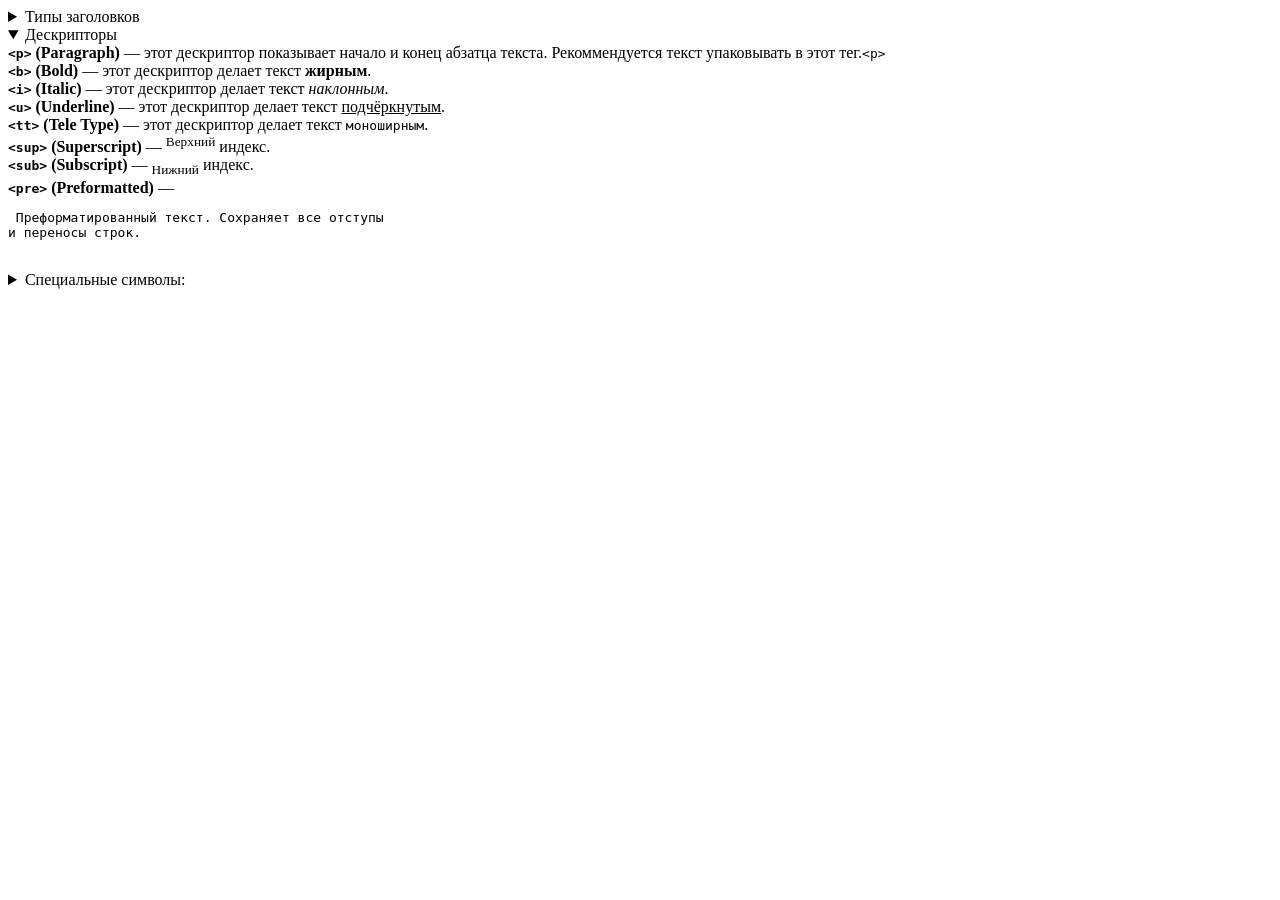
==== index.html @ 13017914 "Base" ====
﻿<!DOCTYPE html>

<html lang="en" xmlns="http://www.w3.org/1999/xhtml">
    <head>
        <meta charset="utf-8" />
        <title>HTML lesson 1</title>
        <link rel="icon" href="bitcoin.png">
    </head>
    <body>
        <details>
            <summary>Типы заголовков</summary>
            <h1>Заголовок 1 может быть только 1 странице</h1>
            <h2>Заголовок 2 остальных сколько угодно</h2>
            <h3>Заголовок 3</h3>
            <h4>Заголовок 4</h4>
            <h5>Заголовок 5</h5>
            <h6>Заголовок 6</h6>
            <hr>
        </details>    
        <details open>
            <summary>Дескрипторы</summary>
            <b><tt>&#60;p&#62;</tt> (Paragraph)</b> &#8213; этот дескриптор показывает начало и конец абзатца текста. Рекоммендуется текст упаковывать в этот тег.<tt>&#60;p&#62;</tt><br />
            <b><tt>&#60;b&#62;</tt> (Bold)</b> &#8213; этот дескриптор делает текст <b>жирным</b>.<br />
            <b><tt>&#60;i&#62;</tt> (Italic)</b> &#8213; этот дескриптор делает текст <i>наклонным</i>.<br />
            <b><tt>&#60;u&#62;</tt> (Underline)</b> &#8213; этот дескриптор делает текст <u>подчёркнутым</u>.<br />
            <b><tt>&#60;tt&#62;</tt> (Tele Type)</b> &#8213; этот дескриптор делает текст <tt>моноширным</tt>.<br />
            <b><tt>&#60;sup&#62;</tt> (Superscript)</b> &#8213; <sup>Верхний</sup> индекс.<br />
            <b><tt>&#60;sub&#62;</tt> (Subscript)</b> &#8213; <sub>Нижний</sub> индекс.<br />
            <b><tt>&#60;pre&#62;</tt> (Preformatted)</b> &#8213; <pre> Преформатированный текст. Сохраняет все отступы
и переносы строк.</pre> <br />
        </details>
        <details>
            <summary>Специальные символы:</summary>
            <pre>
                < &#8213; &#38;#60; &#8213; &amp;lt; (Less Then);
                > &#8213; &#38;#62; &#8213; &amp;gt; (Greater Then);
            </pre>
        </details>
    </body>
</html>
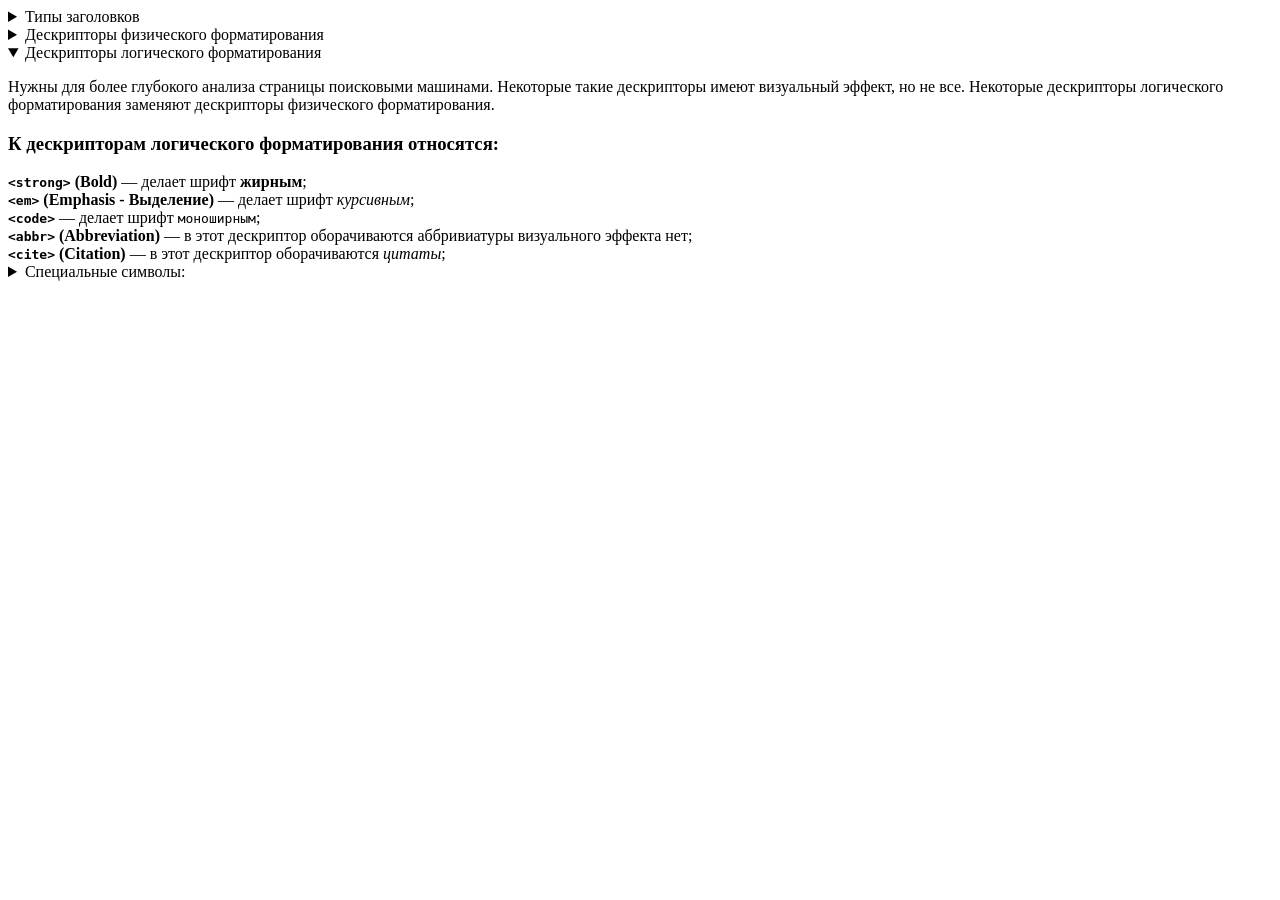
==== commit 717829c4: "Logical descriptors" ====
--- a/index.html
+++ b/index.html
@@ -17,23 +17,38 @@
             <h6>Заголовок 6</h6>
             <hr>
         </details>    
+        <details>
+            <summary>Дескрипторы физического форматирования</summary>
+            <b><code>&#60;p&#62;</code> (Paragraph)</b> &#8213; этот дескриптор показывает начало и конец абзатца текста. Рекоммендуется текст упаковывать в этот тег.<code>&#60;p&#62;</code><br />
+            <b><code>&#60;b&#62;</code> (Bold)</b> &#8213; этот дескриптор делает текст <b>жирным</b>.<br />
+            <b><code>&#60;i&#62;</code> (Italic)</b> &#8213; этот дескриптор делает текст <i>наклонным</i>.<br />
+            <b><code>&#60;u&#62;</code> (Underline)</b> &#8213; этот дескриптор делает текст <u>подчёркнутым</u>.<br />
+            <b><code>&#60;tt&#62;</code> (Tele Type)</b> &#8213; этот дескриптор делает текст <code>моноширным</code>.<br />
+            <b><code>&#60;sup&#62;</code> (Superscript)</b> &#8213; <sup>Верхний</sup> индекс.<br />
+            <b><code>&#60;sub&#62;</code> (Subscript)</b> &#8213; <sub>Нижний</sub> индекс.<br />
+            <b><code>&#60;pre&#62;</code> (Preformatted)</b> &#8213; <pre> Преформатированный текст. Сохраняет все отступы
+и переносы строк.</pre> <br />
+        </details>
         <details open>
-            <summary>Дескрипторы</summary>
-            <b><tt>&#60;p&#62;</tt> (Paragraph)</b> &#8213; этот дескриптор показывает начало и конец абзатца текста. Рекоммендуется текст упаковывать в этот тег.<tt>&#60;p&#62;</tt><br />
-            <b><tt>&#60;b&#62;</tt> (Bold)</b> &#8213; этот дескриптор делает текст <b>жирным</b>.<br />
-            <b><tt>&#60;i&#62;</tt> (Italic)</b> &#8213; этот дескриптор делает текст <i>наклонным</i>.<br />
-            <b><tt>&#60;u&#62;</tt> (Underline)</b> &#8213; этот дескриптор делает текст <u>подчёркнутым</u>.<br />
-            <b><tt>&#60;tt&#62;</tt> (Tele Type)</b> &#8213; этот дескриптор делает текст <tt>моноширным</tt>.<br />
-            <b><tt>&#60;sup&#62;</tt> (Superscript)</b> &#8213; <sup>Верхний</sup> индекс.<br />
-            <b><tt>&#60;sub&#62;</tt> (Subscript)</b> &#8213; <sub>Нижний</sub> индекс.<br />
-            <b><tt>&#60;pre&#62;</tt> (Preformatted)</b> &#8213; <pre> Преформатированный текст. Сохраняет все отступы
-и переносы строк.</pre> <br />
+            <summary>Дескрипторы логического форматирования</summary>
+            <p>
+                Нужны для более глубокого анализа страницы поисковыми машинами.
+                Некоторые такие дескрипторы имеют визуальный эффект, но не все.
+                Некоторые дескрипторы логического форматирования заменяют дескрипторы
+                физического форматирования.
+            </p>
+            <h3>К дескрипторам логического форматирования относятся:</h3>
+            <strong><code>&#60;strong&#62;</code> (Bold)</strong> &#8213; делает шрифт <strong>жирным</strong>;<br>
+            <strong><code>&#60;em&#62;</code> (Emphasis - Выделение)</strong> &#8213; делает шрифт <em>курсивным</em>;<br>
+            <strong><code>&#60;code&#62;</code> </strong> &#8213; делает шрифт <code>моноширным</code>;<br>
+            <strong><code>&#60;abbr&#62;</code> (Abbreviation)</strong> &#8213; в этот дескриптор оборачиваются <abbr>аббривиатуры</abbr> визуального эффекта нет;<br>
+            <strong><code>&#60;cite&#62;</code> (Citation)</strong> &#8213; в этот дескриптор оборачиваются <cite>цитаты</cite>;<br>
         </details>
         <details>
             <summary>Специальные символы:</summary>
             <pre>
-                < &#8213; &#38;#60; &#8213; &amp;lt; (Less Then);
-                > &#8213; &#38;#62; &#8213; &amp;gt; (Greater Then);
+                &#60; &#8213; &#38;#60; &#8213; &amp;lt; (Less Then);
+                &#62; &#8213; &#38;#62; &#8213; &amp;gt; (Greater Then);
             </pre>
         </details>
     </body>
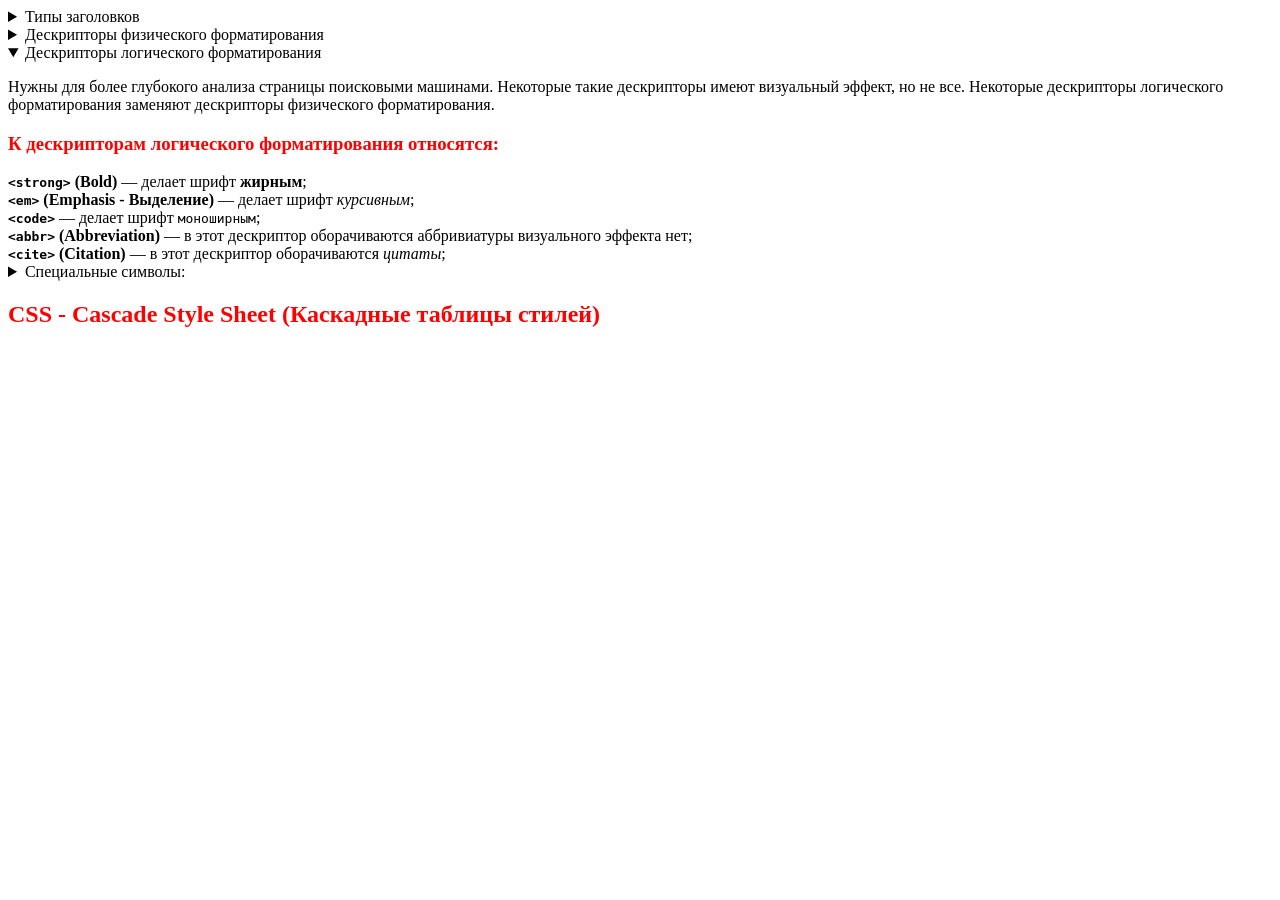
==== commit 503db044: "CPU in progress" ====
--- a/index.html
+++ b/index.html
@@ -5,6 +5,10 @@
         <meta charset="utf-8" />
         <title>HTML lesson 1</title>
         <link rel="icon" href="bitcoin.png">
+        <style>
+            h1, h2, h3, h4, h5, h6 {color:red}
+            h2, h4, h6 {color:green}
+        </style>
     </head>
     <body>
         <details>
@@ -51,5 +55,6 @@
                 &#62; &#8213; &#38;#62; &#8213; &amp;gt; (Greater Then);
             </pre>
         </details>
+        <h2 style="color:red">CSS - Cascade Style Sheet (Каскадные таблицы стилей)</h2>
     </body>
 </html>
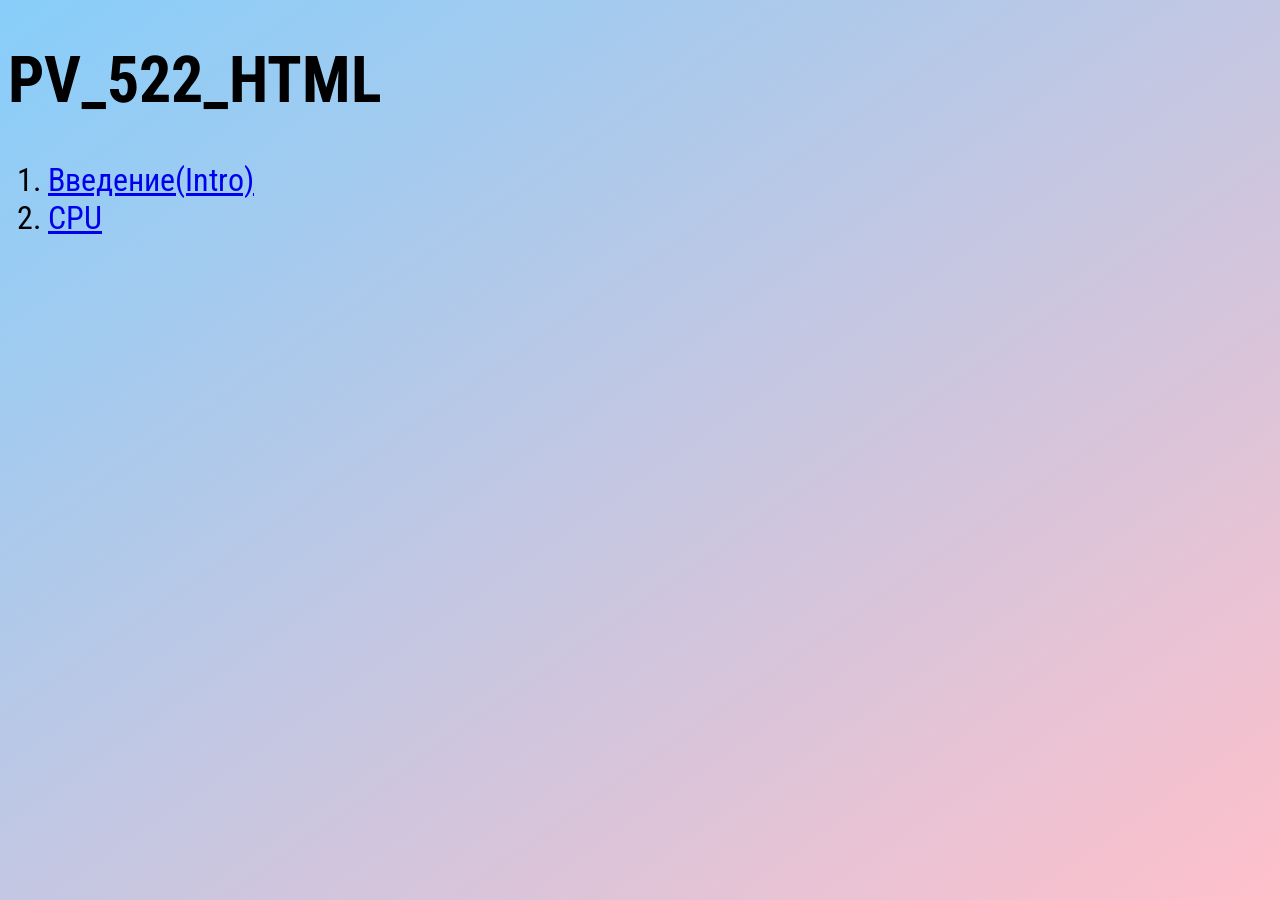
==== commit 8c6b598e: "Gradient" ====
--- a/index.html
+++ b/index.html
@@ -1,60 +1,16 @@
 ﻿<!DOCTYPE html>
 
 <html lang="en" xmlns="http://www.w3.org/1999/xhtml">
-    <head>
-        <meta charset="utf-8" />
-        <title>HTML lesson 1</title>
-        <link rel="icon" href="bitcoin.png">
-        <style>
-            h1, h2, h3, h4, h5, h6 {color:red}
-            h2, h4, h6 {color:green}
-        </style>
-    </head>
-    <body>
-        <details>
-            <summary>Типы заголовков</summary>
-            <h1>Заголовок 1 может быть только 1 странице</h1>
-            <h2>Заголовок 2 остальных сколько угодно</h2>
-            <h3>Заголовок 3</h3>
-            <h4>Заголовок 4</h4>
-            <h5>Заголовок 5</h5>
-            <h6>Заголовок 6</h6>
-            <hr>
-        </details>    
-        <details>
-            <summary>Дескрипторы физического форматирования</summary>
-            <b><code>&#60;p&#62;</code> (Paragraph)</b> &#8213; этот дескриптор показывает начало и конец абзатца текста. Рекоммендуется текст упаковывать в этот тег.<code>&#60;p&#62;</code><br />
-            <b><code>&#60;b&#62;</code> (Bold)</b> &#8213; этот дескриптор делает текст <b>жирным</b>.<br />
-            <b><code>&#60;i&#62;</code> (Italic)</b> &#8213; этот дескриптор делает текст <i>наклонным</i>.<br />
-            <b><code>&#60;u&#62;</code> (Underline)</b> &#8213; этот дескриптор делает текст <u>подчёркнутым</u>.<br />
-            <b><code>&#60;tt&#62;</code> (Tele Type)</b> &#8213; этот дескриптор делает текст <code>моноширным</code>.<br />
-            <b><code>&#60;sup&#62;</code> (Superscript)</b> &#8213; <sup>Верхний</sup> индекс.<br />
-            <b><code>&#60;sub&#62;</code> (Subscript)</b> &#8213; <sub>Нижний</sub> индекс.<br />
-            <b><code>&#60;pre&#62;</code> (Preformatted)</b> &#8213; <pre> Преформатированный текст. Сохраняет все отступы
-и переносы строк.</pre> <br />
-        </details>
-        <details open>
-            <summary>Дескрипторы логического форматирования</summary>
-            <p>
-                Нужны для более глубокого анализа страницы поисковыми машинами.
-                Некоторые такие дескрипторы имеют визуальный эффект, но не все.
-                Некоторые дескрипторы логического форматирования заменяют дескрипторы
-                физического форматирования.
-            </p>
-            <h3>К дескрипторам логического форматирования относятся:</h3>
-            <strong><code>&#60;strong&#62;</code> (Bold)</strong> &#8213; делает шрифт <strong>жирным</strong>;<br>
-            <strong><code>&#60;em&#62;</code> (Emphasis - Выделение)</strong> &#8213; делает шрифт <em>курсивным</em>;<br>
-            <strong><code>&#60;code&#62;</code> </strong> &#8213; делает шрифт <code>моноширным</code>;<br>
-            <strong><code>&#60;abbr&#62;</code> (Abbreviation)</strong> &#8213; в этот дескриптор оборачиваются <abbr>аббривиатуры</abbr> визуального эффекта нет;<br>
-            <strong><code>&#60;cite&#62;</code> (Citation)</strong> &#8213; в этот дескриптор оборачиваются <cite>цитаты</cite>;<br>
-        </details>
-        <details>
-            <summary>Специальные символы:</summary>
-            <pre>
-                &#60; &#8213; &#38;#60; &#8213; &amp;lt; (Less Then);
-                &#62; &#8213; &#38;#62; &#8213; &amp;gt; (Greater Then);
-            </pre>
-        </details>
-        <h2 style="color:red">CSS - Cascade Style Sheet (Каскадные таблицы стилей)</h2>
-    </body>
+<head>
+    <meta charset="utf-8" />
+    <title>PV-522_HTML</title>
+    <link rel="stylesheet" href="index.css">
+</head>
+<body>
+    <h1>PV_522_HTML</h1>
+    <ol>
+        <li><a href="01-intro/index.html">Введение(Intro)</a></li>
+        <li><a href="02-CPU/cpu.html">CPU</a></li>
+    </ol>
+</body>
 </html>
--- a/index.css
+++ b/index.css
@@ -0,0 +1,7 @@
+﻿@import url('https://fonts.googleapis.com/css2?family=Roboto+Condensed:ital,wght@0,100..900;1,100..900&display=swap');
+body {
+    font-family: Roboto Condensed, 'Cambria Math';
+    font-size: 32px;
+    background-image:linear-gradient(to bottom right, lightskyblue, pink);
+    background-attachment:fixed;
+}
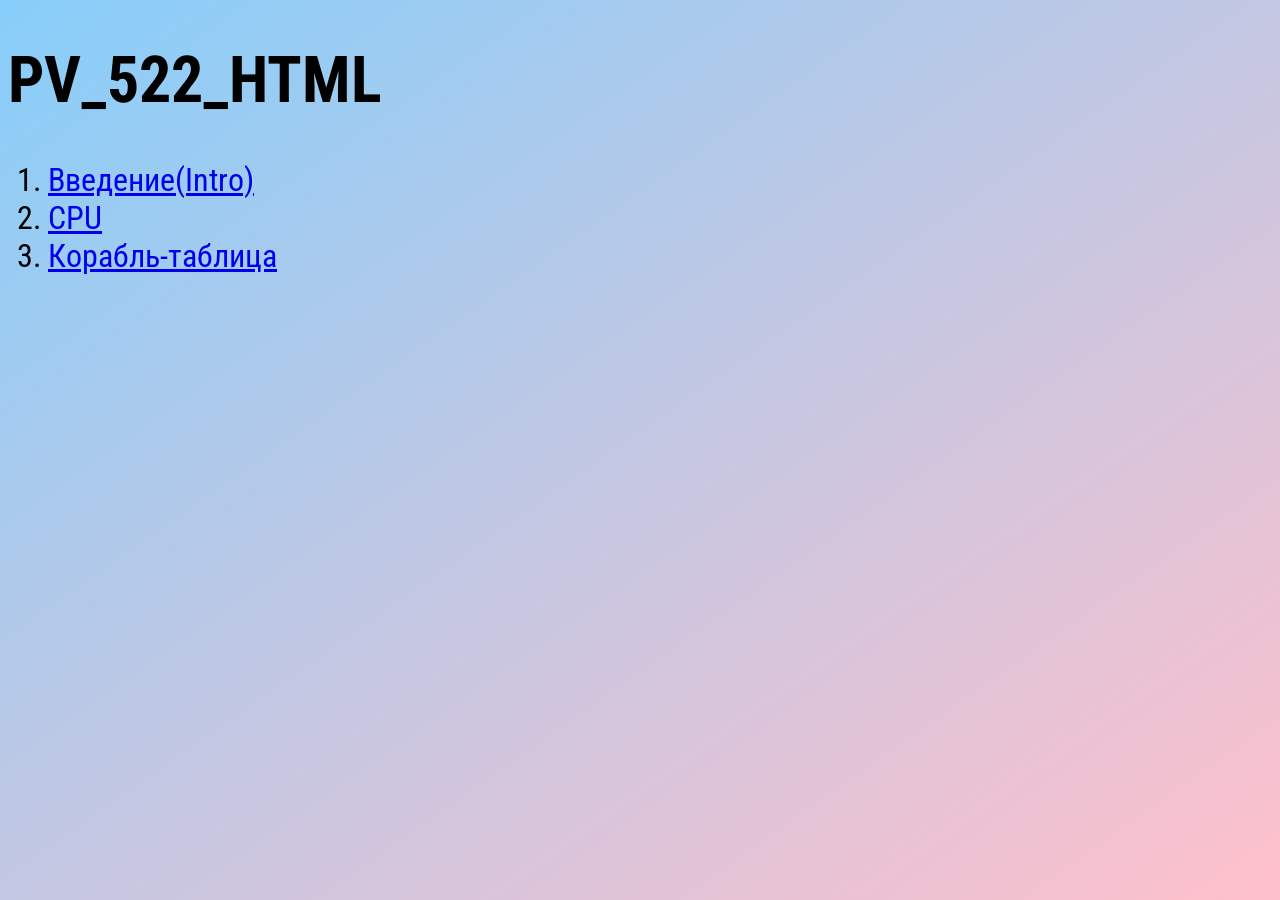
==== commit 1efce259: "Ship_table DONE" ====
--- a/index.html
+++ b/index.html
@@ -11,6 +11,7 @@
     <ol>
         <li><a href="01-intro/index.html">Введение(Intro)</a></li>
         <li><a href="02-CPU/cpu.html">CPU</a></li>
+        <li><a href="03-Ship/Ship.html">Корабль-таблица</a></li>
     </ol>
 </body>
 </html>
--- a/index.css
+++ b/index.css
@@ -1,5 +1,6 @@
 ﻿@import url('https://fonts.googleapis.com/css2?family=Roboto+Condensed:ital,wght@0,100..900;1,100..900&display=swap');
-body {
+body 
+{
     font-family: Roboto Condensed, 'Cambria Math';
     font-size: 32px;
     background-image:linear-gradient(to bottom right, lightskyblue, pink);
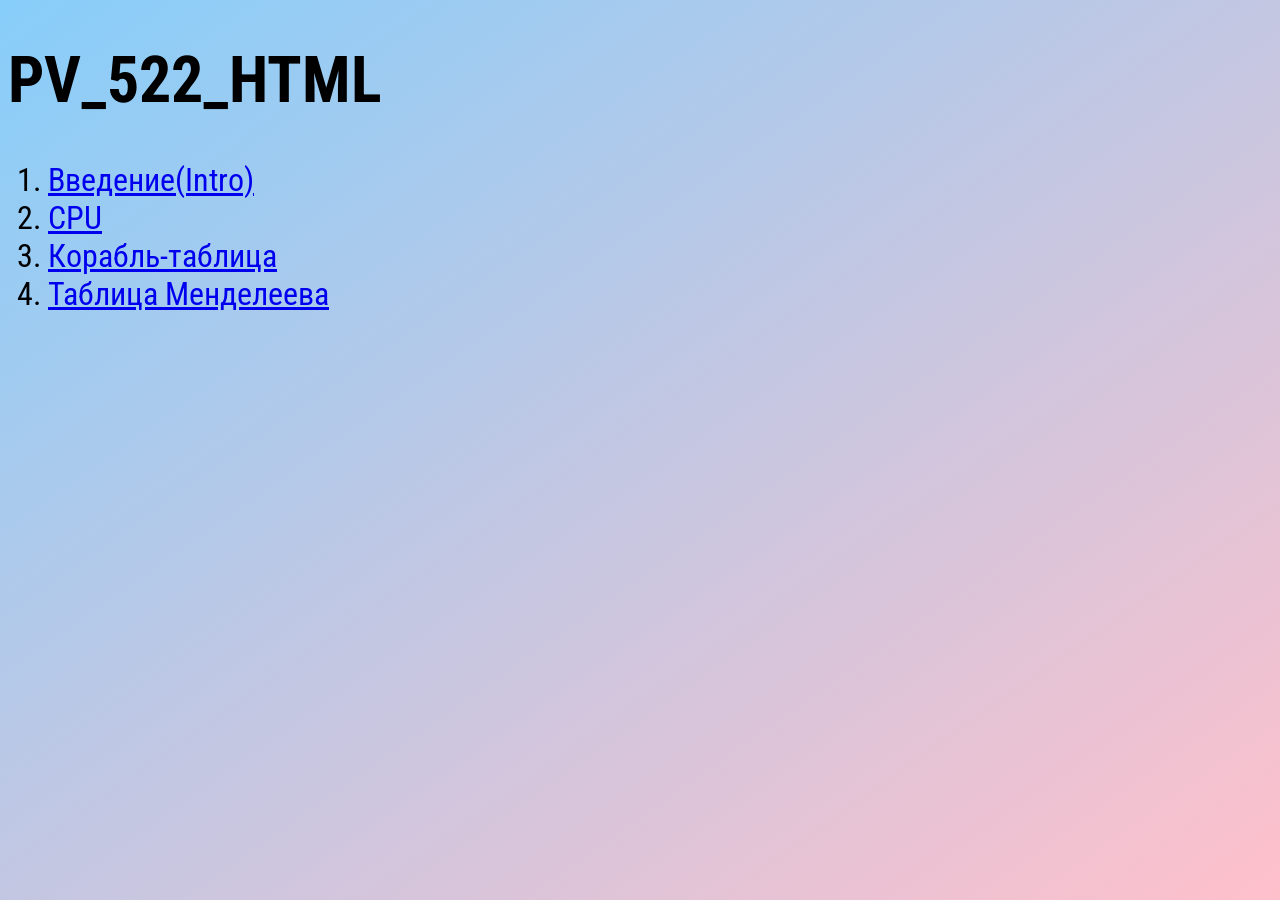
==== commit fe44c6a3: "Table-Element DONE" ====
--- a/index.html
+++ b/index.html
@@ -12,6 +12,7 @@
         <li><a href="01-intro/index.html">Введение(Intro)</a></li>
         <li><a href="02-CPU/cpu.html">CPU</a></li>
         <li><a href="03-Ship/Ship.html">Корабль-таблица</a></li>
+        <li><a href="04-Table-Element/Table-Element.html">Таблица Менделеева</a></li>
     </ol>
 </body>
 </html>
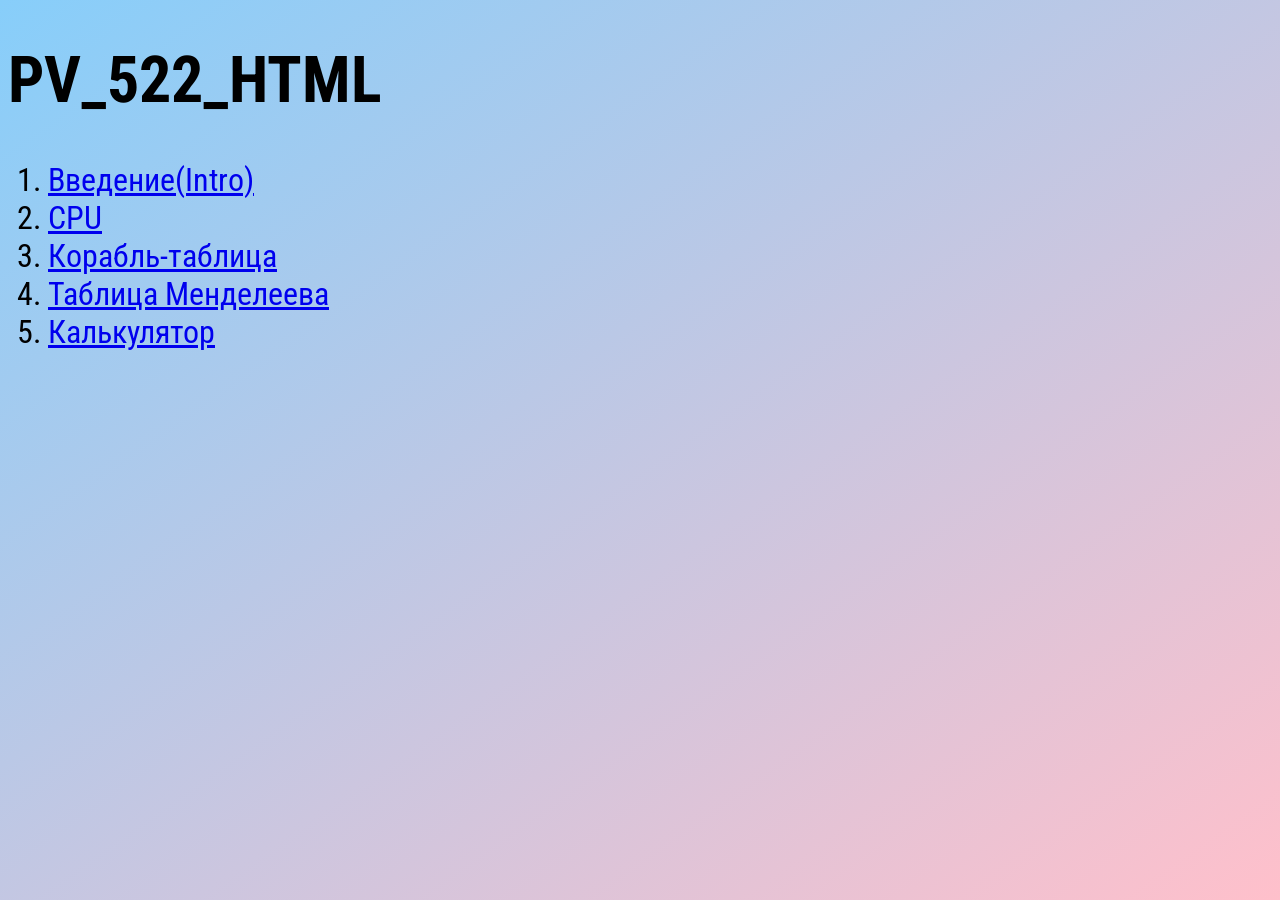
==== commit 9a41f2ec: "Calc border DONE" ====
--- a/index.html
+++ b/index.html
@@ -13,6 +13,7 @@
         <li><a href="02-CPU/cpu.html">CPU</a></li>
         <li><a href="03-Ship/Ship.html">Корабль-таблица</a></li>
         <li><a href="04-Table-Element/Table-Element.html">Таблица Менделеева</a></li>
+        <li><a href="07-Calc/calc.html">Калькулятор</a></li>
     </ol>
 </body>
 </html>
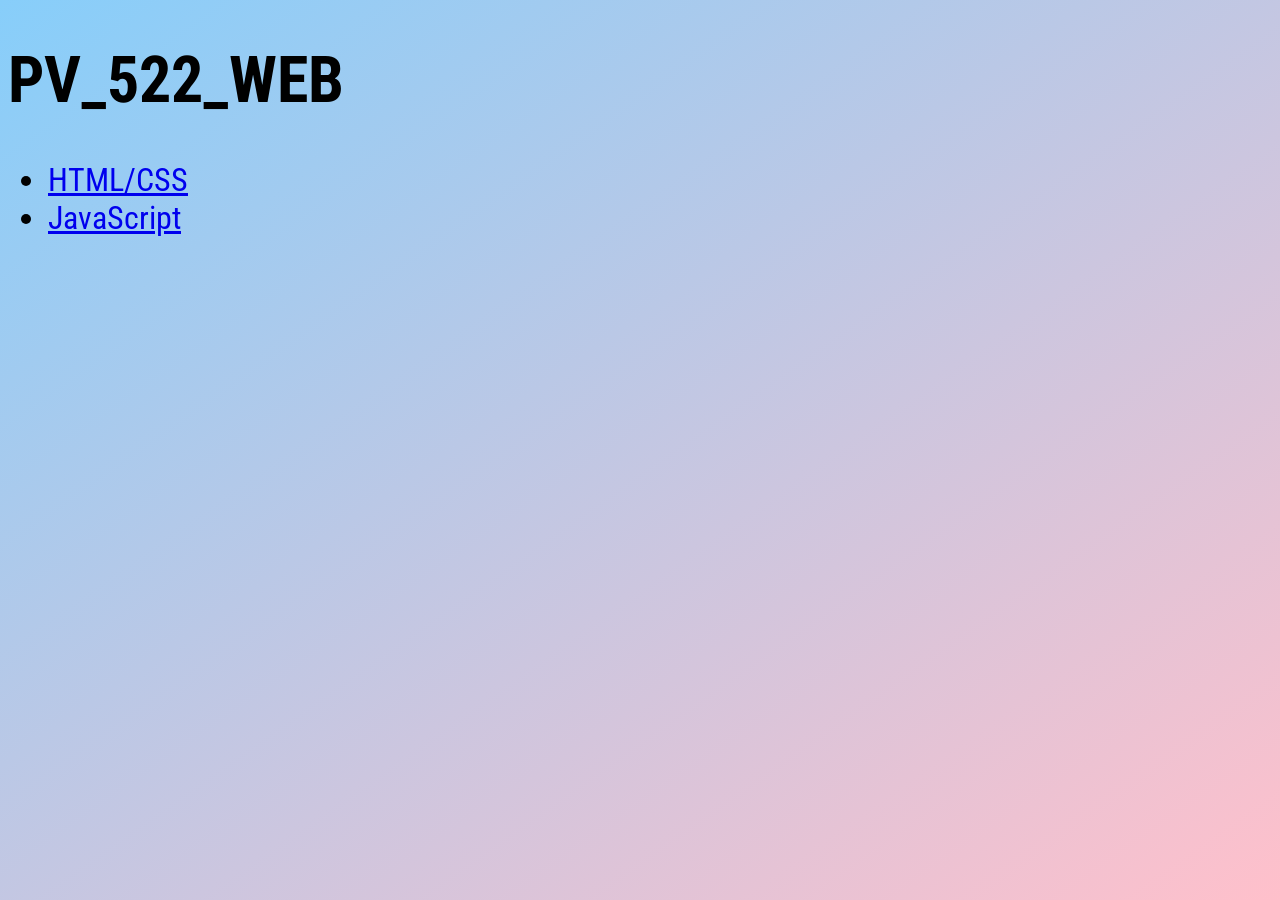
==== commit f1cc7f77: "Restructurisation" ====
--- a/index.html
+++ b/index.html
@@ -3,17 +3,14 @@
 <html lang="en" xmlns="http://www.w3.org/1999/xhtml">
 <head>
     <meta charset="utf-8" />
-    <title>PV-522_HTML</title>
-    <link rel="stylesheet" href="index.css">
+    <link rel="stylesheet" href="index.css"/>
+    <title>PV_522_WEB</title>
 </head>
 <body>
-    <h1>PV_522_HTML</h1>
-    <ol>
-        <li><a href="01-intro/index.html">Введение(Intro)</a></li>
-        <li><a href="02-CPU/cpu.html">CPU</a></li>
-        <li><a href="03-Ship/Ship.html">Корабль-таблица</a></li>
-        <li><a href="04-Table-Element/Table-Element.html">Таблица Менделеева</a></li>
-        <li><a href="07-Calc/calc.html">Калькулятор</a></li>
-    </ol>
+    <h1>PV_522_WEB</h1>
+    <ul>
+        <li><a href="HTML/index.html">HTML/CSS</a></li>
+        <li><a href="JavaScript/index.html">JavaScript</a></li>
+    </ul>
 </body>
 </html>
